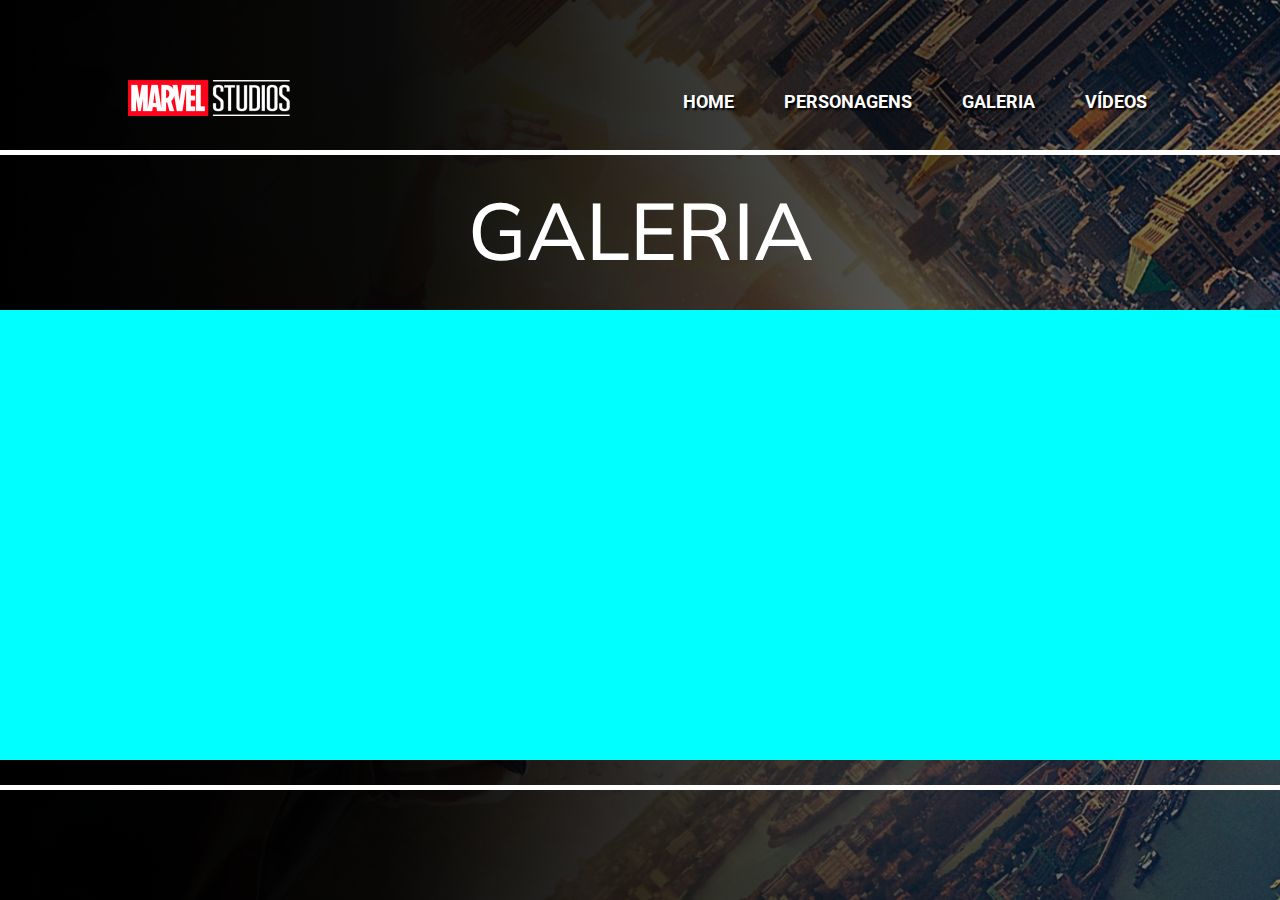
==== pages/galeria.html @ 27df63a0 "Alterações" ====
<!DOCTYPE html>
<html lang="pt-br">
<head>
    <meta charset="UTF-8">
    <meta http-equiv="X-UA-Compatible" content="IE=edge">
    <meta name="viewport" content="width=device-width, initial-scale=1.0">
    <link rel="preconnect" href="https://fonts.googleapis.com">
    <link rel="preconnect" href="https://fonts.gstatic.com" crossorigin>
    <link href="https://fonts.googleapis.com/css2?family=Roboto:ital,wght@0,100;0,300;0,400;0,500;0,700;1,100;1,400&display=swap" rel="stylesheet">
    <link href="https://fonts.googleapis.com/css2?family=Mulish:ital,wght@0,200;0,400;0,700;1,300&display=swap" rel="stylesheet">
    <link rel="stylesheet" href="../css/reset.css">
    <link rel="stylesheet" href="../css/galeria/body.css">
    <link rel="stylesheet" href="../css/header.css">
    <link rel="stylesheet" href="../css/galeria/main.css">
    <link rel="stylesheet" href="../css/footer.css">
    <title>Galeria</title>
</head>
<body>
    <header>
        <a href="https://www.marvel.com/" target="_blank" class="logo">
            <img src="../img/logo-marvel.png" alt="Logo da Marvel">
        </a>
        <nav>
            <ul class="link-container">
                <li>
                    <a href="../index.html">HOME</a>
                </li>
                <li>
                    <a href="#">PERSONAGENS</a>
                </li>
                <li>
                    <a href="../pages/galeria.html">GALERIA</a>
                </li>
                <li>
                    <a href="../pages/videos.html">VÍDEOS</a>
                </li>
    </header>
    <main>
        <div class="content-container">
            <h1>GALERIA</h1>
            <div class="images"></div>
        </div>
    </main>
    <footer></footer>
    
</body>
</html>
---- css/galeria/body.css ----
:root{
    --accent-color: #FF031A;
}

body{
    height: 100vh;
    background: linear-gradient(90deg, #000, #000E 30%, #000A 50%, #0000), 
                url(../../img/bg-galeria.png);
    background-repeat: no-repeat;
    background-size: cover;
    background-position: right;
    background-blend-mode: darken;
    display: flex;
    flex-direction: column;
    padding: 0 128px;
}

@media (max-width: 768px){
    body{
        padding: 0 30px;
        background-color: #000A;
        background-image: url(../img/background.png);
        background-blend-mode: darken;
        background-position: 87%;
    }
}
---- css/header.css ----
header{
    height: 120px;
    display: flex;
    justify-content: space-between;
    align-items: flex-end;
}
.link-container{
    height: 36px;
    display: flex;
    flex-direction: row;
    gap: 40px;
    align-items: center;
    font-family: 'Roboto', sans-serif;
    font-weight: bold;
    font-size: 1.1rem;
}
.link-container a{
    text-shadow: 2px 2px 2px #000;
    padding: 8px 5px;
    transition: all .5s;
}
.link-container a:hover{
    background-color: var(--accent-color);
}
---- css/galeria/main.css ----
main{
    flex-grow: 1;
    height: 20vh;
    display: flex;
    font-family: 'Mulish', sans-serif;
    justify-content: center;
    padding: 30px 0px;
}
.content-container{
    display: flex;
    flex-direction: column;
    justify-content: center;
    align-items: center;
    color: white;
    flex-grow: 1;
    border: 5px solid #fff;
    border-radius: 45px;
}
.content-container h1{
    font-size: 5rem;
    font-weight: 500;
    padding-bottom: 30px;
}
.images{
    height: 50vh;
    width: 165vh;
    background-color: aqua;
}
---- css/footer.css ----
footer{
    height: 80px;
    display: flex;
    align-content: center;
    justify-content: center;
    color: #fff;
    font-family: 'Roboto', sans-serif;
    font-weight: 100;
    font-style: italic;
}
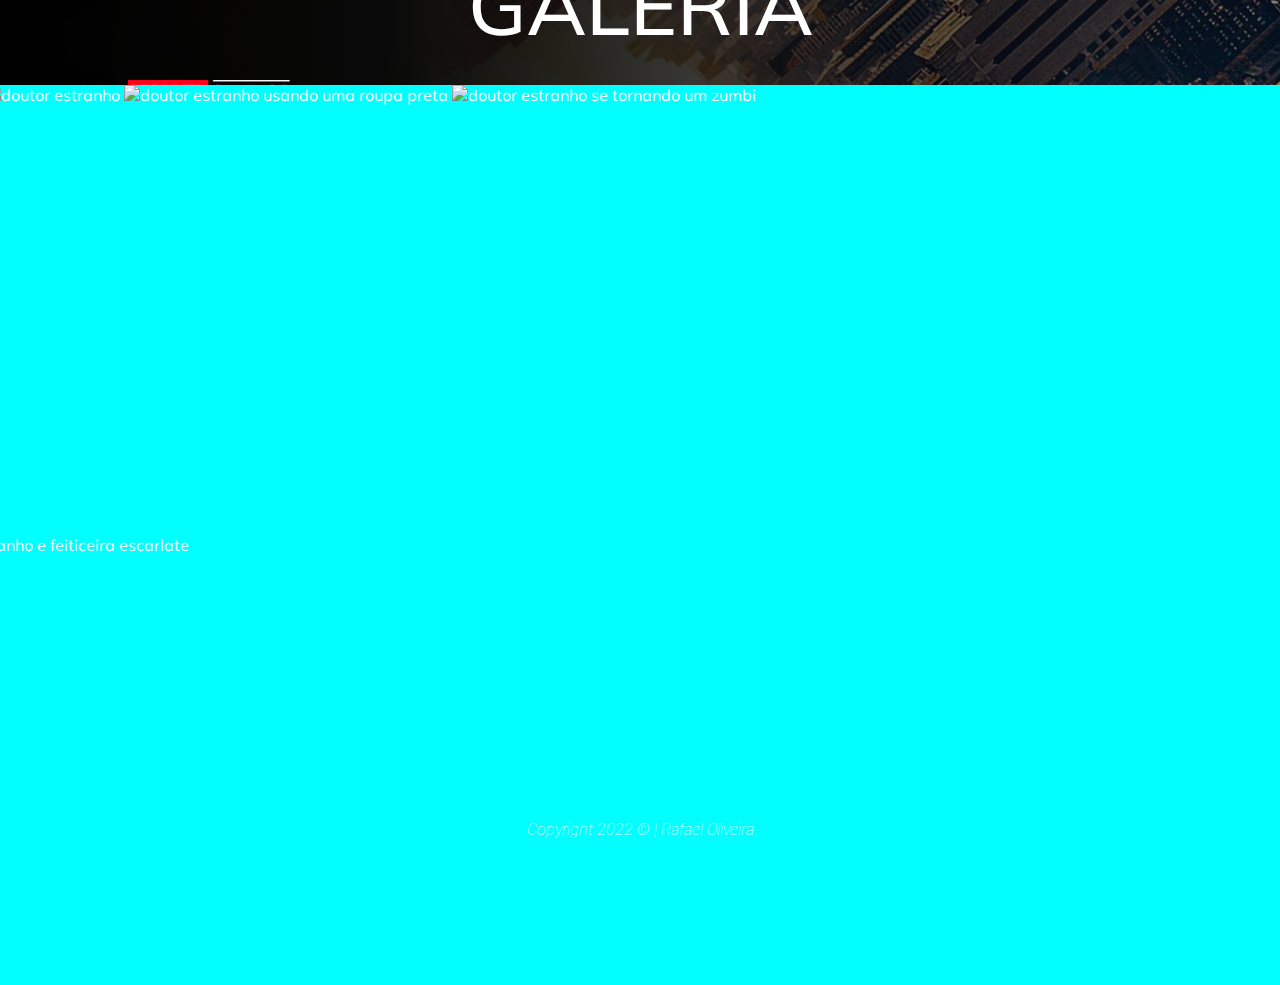
==== commit a2e26e99: "Arquivo Referente a Página GALERIA" ====
--- a/pages/galeria.html
+++ b/pages/galeria.html
@@ -26,22 +26,36 @@
                     <a href="../index.html">HOME</a>
                 </li>
                 <li>
-                    <a href="#">PERSONAGENS</a>
+                    <a href="./personagens.html">PERSONAGENS</a>
                 </li>
                 <li>
-                    <a href="../pages/galeria.html">GALERIA</a>
+                    <a href="#">GALERIA</a>
                 </li>
                 <li>
-                    <a href="../pages/videos.html">VÍDEOS</a>
+                    <a href="./videos.html">VÍDEOS</a>
                 </li>
     </header>
     <main>
         <div class="content-container">
             <h1>GALERIA</h1>
-            <div class="images"></div>
+            <div class="images-container">
+                <div class="images">
+                    <img src="../img/galeria/image 9.png" alt="defender">
+                    <img src="../img/galeria/image 11.png" alt="doutor estranho">
+                    <img src="../img/galeria/image 12.png" alt="doutor estranho usando uma roupa preta">
+                    <img src="../img/galeria/image 10.png" alt="doutor estranho se tornando um zumbi">
+                </div>
+                <div class="images">
+                    <img src="../img/galeria/image 13.png" alt="doutor estranho e feiticeira escarlate">
+                </div>
+            </div>
         </div>
     </main>
-    <footer></footer>
+    <footer>
+        <footer>
+            <span>Copyright 2022 &copy; | Rafael Oliveira</span>
+        </footer>
+    </footer>
     
 </body>
 </html>--- a/css/header.css
+++ b/css/header.css
@@ -21,4 +21,29 @@
 }
 .link-container a:hover{
     background-color: var(--accent-color);
+}
+
+@media (max-width: 768px){
+    header{
+        height: 60px;
+    }
+    .link-container{
+        background-color: #000;
+        height: 100%;
+        flex-direction: column;
+        position: absolute;
+        top: 0;
+        left: 0;
+        right: 0;
+        bottom: 0;
+        justify-content: center;
+        font-size: 2.5rem;
+        font-weight: 300;
+        gap: 60px;
+        transform: translate(100%);
+        transition: 0.5s;
+    }
+    .menu-burguer-container.show ~ .link-container{
+        transform: translate(0);
+    }
 }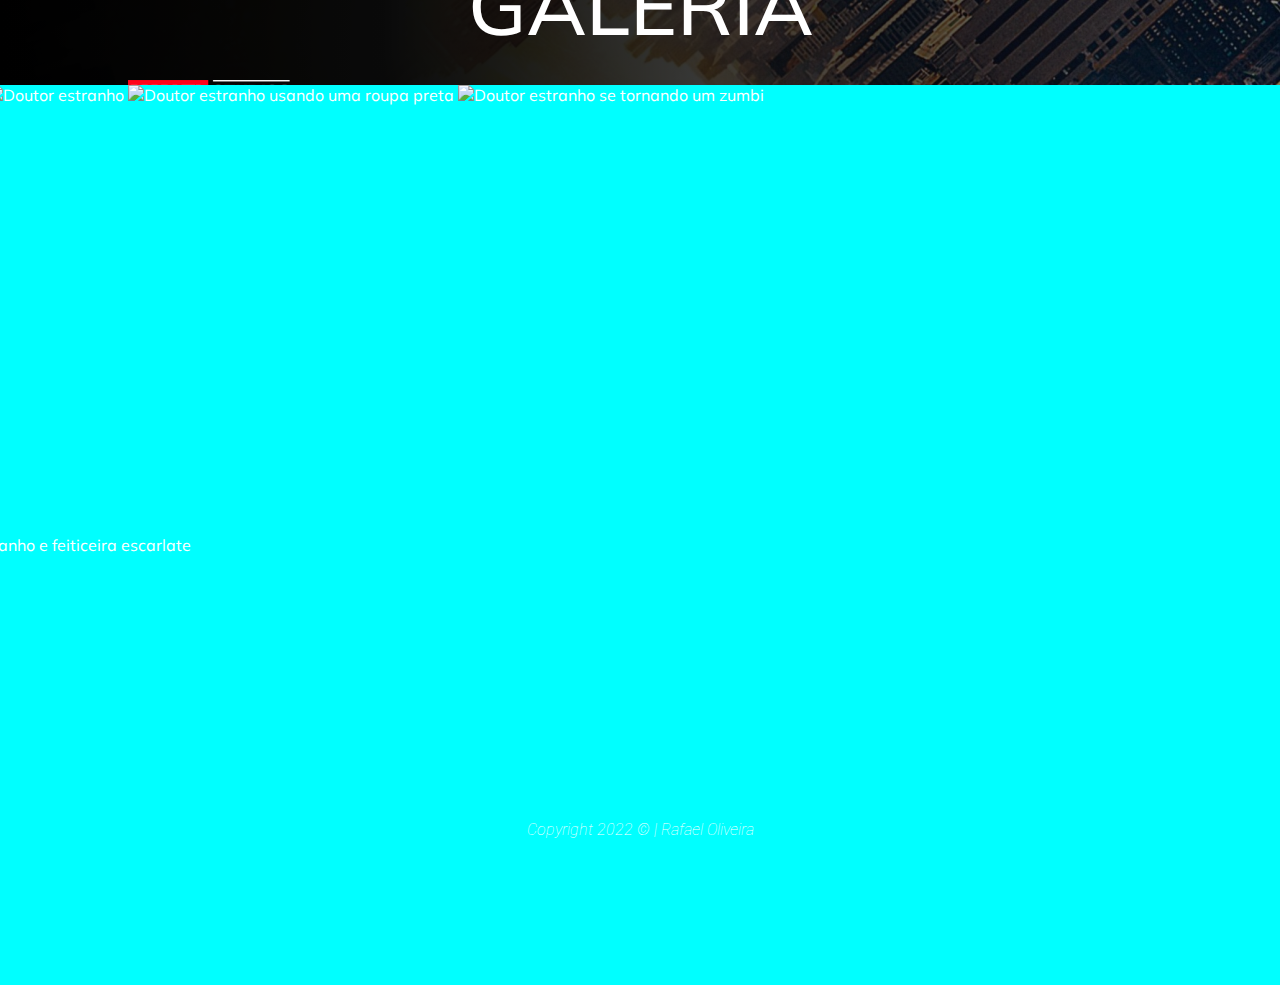
==== commit 19b6aaee: "Páginas do Site" ====
--- a/pages/galeria.html
+++ b/pages/galeria.html
@@ -40,13 +40,13 @@
             <h1>GALERIA</h1>
             <div class="images-container">
                 <div class="images">
-                    <img src="../img/galeria/image 9.png" alt="defender">
-                    <img src="../img/galeria/image 11.png" alt="doutor estranho">
-                    <img src="../img/galeria/image 12.png" alt="doutor estranho usando uma roupa preta">
-                    <img src="../img/galeria/image 10.png" alt="doutor estranho se tornando um zumbi">
+                    <img src="../img/galeria/image 9.png" alt="Defender">
+                    <img src="../img/galeria/image 11.png" alt="Doutor estranho">
+                    <img src="../img/galeria/image 12.png" alt="Doutor estranho usando uma roupa preta">
+                    <img src="../img/galeria/image 10.png" alt="Doutor estranho se tornando um zumbi">
                 </div>
                 <div class="images">
-                    <img src="../img/galeria/image 13.png" alt="doutor estranho e feiticeira escarlate">
+                    <img src="../img/galeria/image 13.png" alt="Doutor estranho e feiticeira escarlate">
                 </div>
             </div>
         </div>
